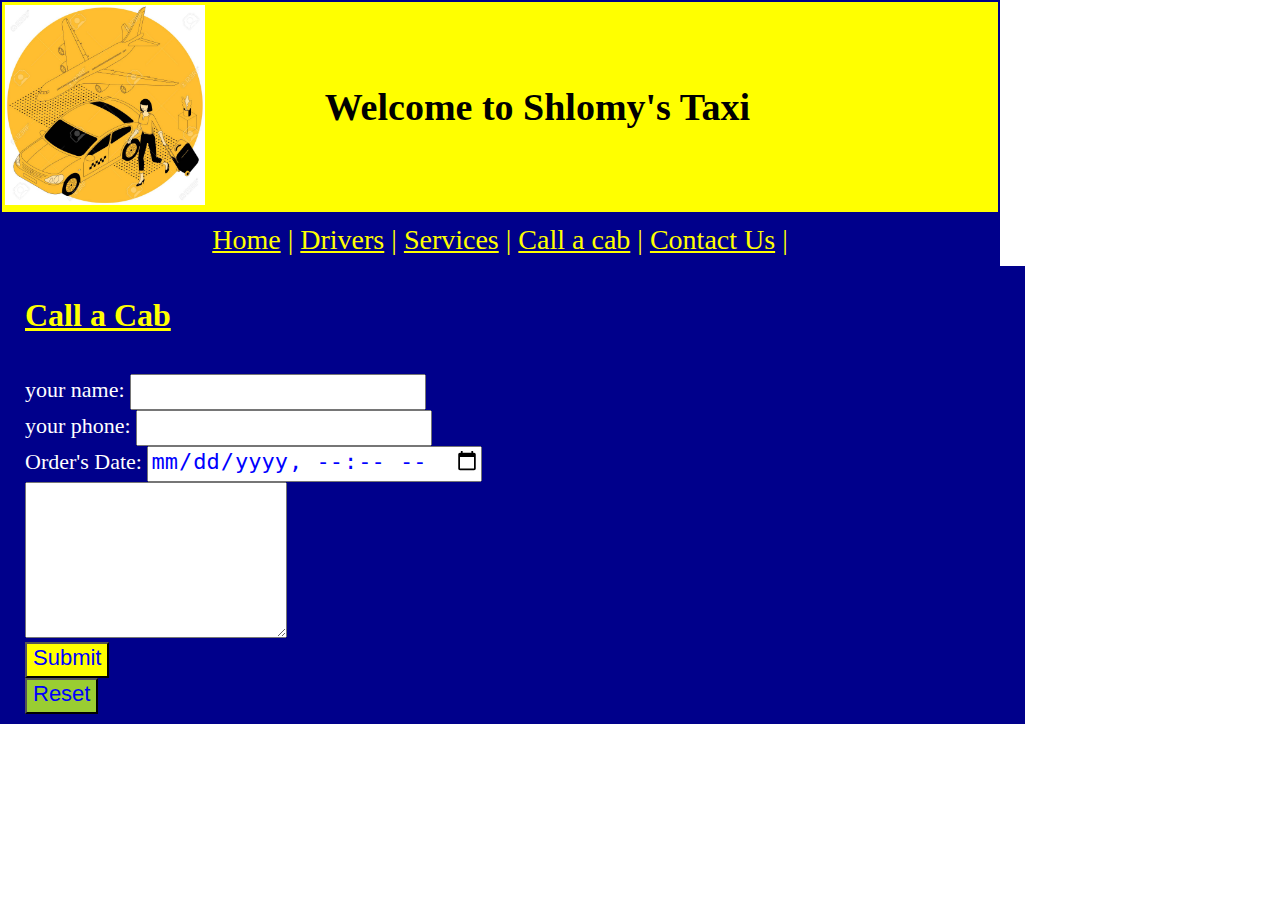
==== callacab.html @ 6c3205ba "second v" ====
<!DOCTYPE html>
<html lang="en">
<head>
    <meta charset="UTF-8">
    <meta name="viewport" content="width=device-width, initial-scale=1.0">
    <link href="style.css" rel="stylesheet">
    <title>Call a cab</title>
</head>
<body>
    <table id="top">
        <tr>       
             <td>
             <img src="taxi-car.jpg" width="200" height="200">
            </td>
            <td>
             <h1 style="font-size: 38px;"><b>Welcome to Shlomy's Taxi</b></h1>
            </td>    
         </tr>
     </table>
     
     <div style="font-size: 28px;">
        <center>
        <script src="menu.js"></script>
    </center>
        </div>
        
        <div id="center" style="padding-left: 25px;">
                
                <h1> <u>Call a Cab</u></h1>
                <br>
                <form action="index.html">
                    <label >your name: </label>
                    <input type="text" name="yourName"><br>
                    <label>your phone: </label>
                    <input type="text" name="yourPhone"><br>
                    <label>Order's Date: </label>
                    <input type="datetime-local" name="yourDate"><br>
                    <textarea name="yourText" rows="10" cols="30"></textarea><br>
                    <input type="submit"  style="background-color: yellow;"><br>
                    <input type="reset" style="background-color: yellowgreen;">
                
            </form>
            
        </div>
    </body>
</html>
---- style.css ----
body {
    margin: 0;
    width: 1000px; 
    

}

label{font-size: 22px;color: white;padding-bottom: 20px;}
input{padding-bottom: 5px;
    font-size: 22px;
color: blue;}
#top{
    border: darkblue solid 2px;
width: 1000px; 
height: 200px;
background-color: yellow;
   
}

div{background-color: darkblue;
    width: 1000px; 
    padding-top: 10px;
    padding-bottom: 10px;
    color: yellow;
 }

 .center {float: left;
    margin-right: 50px;
    width: 200px;
    }


 a:link {color:yellow}
a:visited {color:yellowgreen}

#bottom {background-color: yellow;}
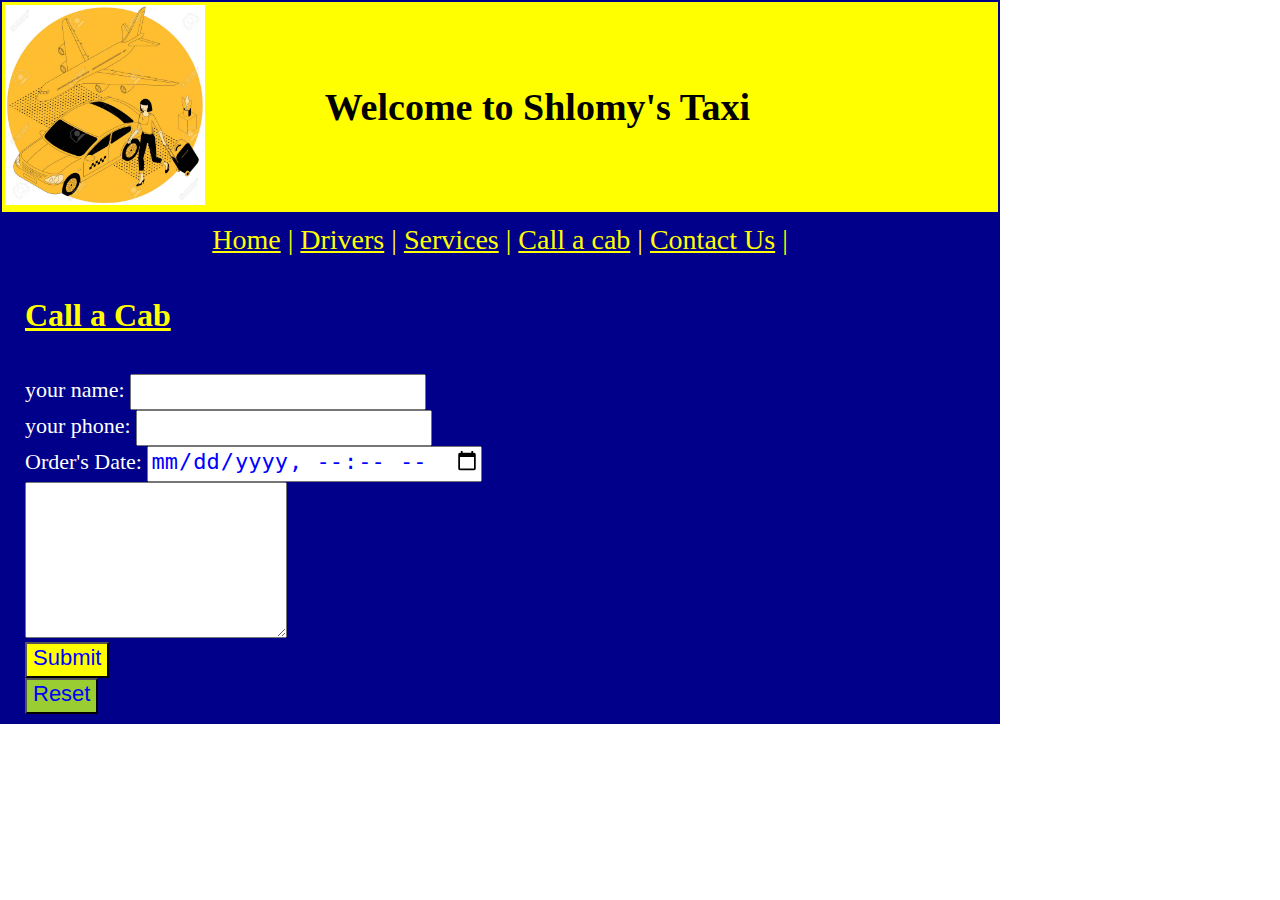
==== commit e6a0334a: "callcabUpdate" ====
--- a/callacab.html
+++ b/callacab.html
@@ -24,11 +24,12 @@
     </center>
         </div>
         
-        <div id="center" style="padding-left: 25px;">
+        <div id="center" style="padding-left: 25px; width: 975px;">
                 
                 <h1> <u>Call a Cab</u></h1>
                 <br>
                 <form action="index.html">
+                    
                     <label >your name: </label>
                     <input type="text" name="yourName"><br>
                     <label>your phone: </label>
